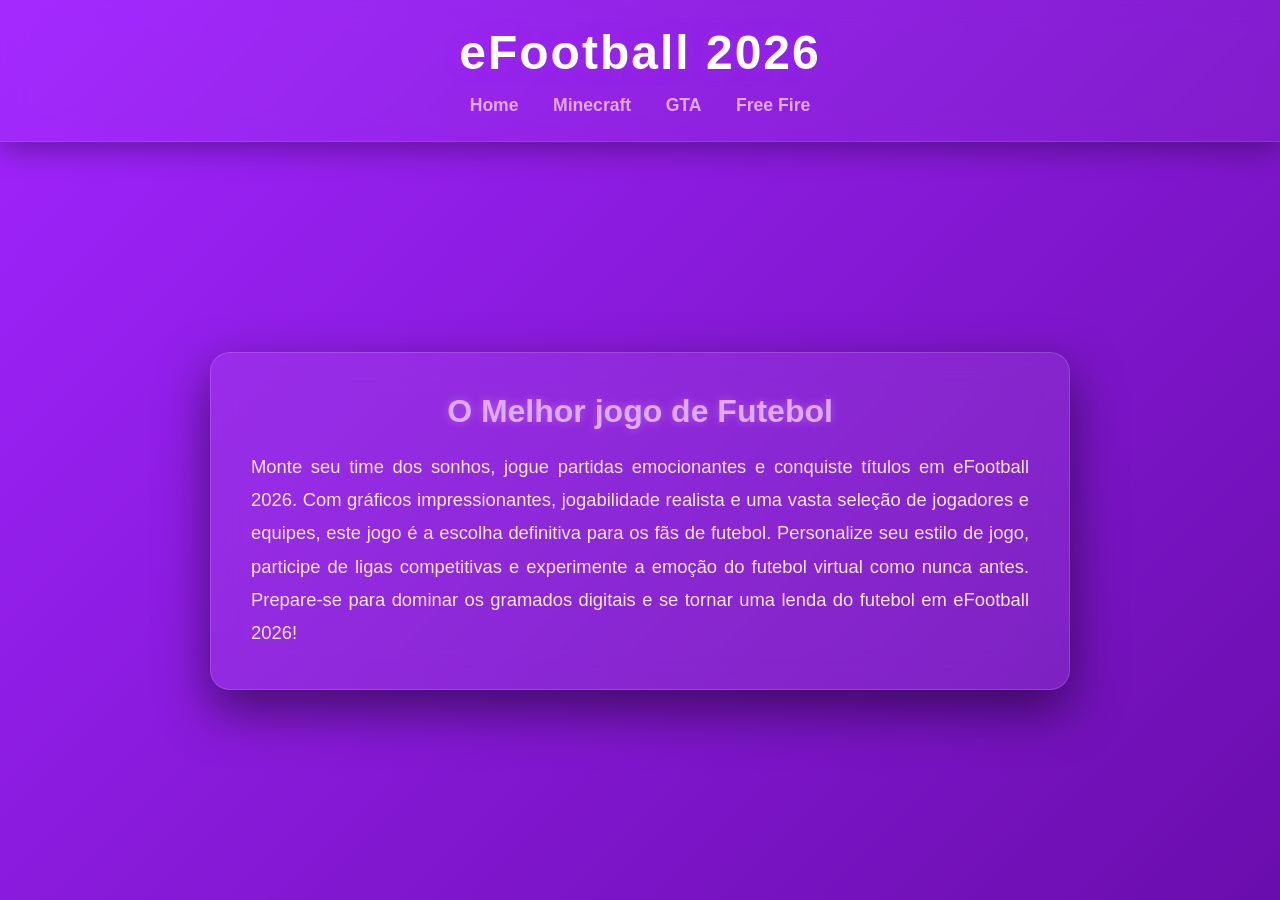
==== quarta-pagina.html @ 77dd3010 "Adiciona quarta pagina com estilo roxo animado" ====
<!DOCTYPE html>
<html lang="pt">
<head>
    <meta charset="UTF-8">
    <meta name="viewport" content="width=device-width, initial-scale=1.0">
    <title>eFootball 2026</title>
    <link rel="stylesheet" href="quarta-pagina.css">
</head>

<body>
    <header>
        <h1>eFootball 2026</h1>
        <nav>
            <a href="index.html">Home</a>
            <a href="segunda-pagina.html">Minecraft</a>
            <a href="terceira-pagina.html">GTA</a>
            <a href="quinta-pagina.html">Free Fire</a>
        </nav>
    </header>

    <main>
        <div class="card">
            <h2>O Melhor jogo de Futebol</h2>

            <p>
                Monte seu time dos sonhos, jogue partidas emocionantes e conquiste títulos em eFootball 2026. Com gráficos impressionantes, jogabilidade realista e uma vasta seleção de jogadores e equipes, este jogo é a escolha definitiva para os fãs de futebol. Personalize seu estilo de jogo, participe de ligas competitivas e experimente a emoção do futebol virtual como nunca antes. Prepare-se para dominar os gramados digitais e se tornar uma lenda do futebol em eFootball 2026!
            </p>
        </div>
    </main>
    
</body>
</html>
---- quarta-pagina.css ----
* {
    margin: 0;
    padding: 0;
    box-sizing: border-box;
}

body {
    font-family: Arial, sans-serif;
    min-height: 100vh; 
    
    background: linear-gradient(
        -45deg,
        #12072b,
        #2a085c,
        #4b0082,
        #6a0dad,
        #a124ff
    );
    background-size: 400% 400%;
    animation: fundo 12s ease infinite;

    color: white;
    text-align: center;
    display: flex;
    flex-direction: column;
    align-items: center;
}

@keyframes fundo {
    0% { background-position: 0% 50%; }
    50% { background-position: 100% 50%; }
    100% { background-position: 0% 50%; }
}

header {
    width: 100%;
    padding: 25px;
    background: rgba(255, 255, 255, 0.03);
    backdrop-filter: blur(12px);
    -webkit-backdrop-filter: blur(12px);
    border-bottom: 1px solid rgba(255, 255, 255, 0.1);
    box-shadow: 0 4px 30px rgba(0, 0, 0, 0.4);
}

h1 {
    font-size: 3em;
    margin-bottom: 15px;
    letter-spacing: 2px;
    text-shadow: 0 0 15px rgba(161, 36, 255, 0.6);
}

nav a {
    color: #e0aaff;
    text-decoration: none;
    margin: 0 15px;
    font-weight: bold;
    font-size: 1.1rem;
    transition: all 0.3s ease;
    display: inline-block;
}

nav a:hover {
    color: #fff;
    text-shadow: 0 0 12px #a124ff, 0 0 25px #a124ff;
    transform: translateY(-3px);
}

main {
    flex: 1;
    display: flex;
    justify-content: center;
    align-items: center;
    padding: 40px 20px;
    width: 100%;
    max-width: 900px;
}

.card {
    background: rgba(255, 255, 255, 0.07);
    backdrop-filter: blur(16px);
    -webkit-backdrop-filter: blur(16px);
    border: 1px solid rgba(255, 255, 255, 0.15);
    border-radius: 20px;
    padding: 40px;
    box-shadow: 0 20px 50px rgba(0, 0, 0, 0.5);
    animation: surgir 1s ease-out;
}

@keyframes surgir {
    from {
        opacity: 0;
        transform: translateY(30px);
    }
    to {
        opacity: 1;
        transform: translateY(0);
    }
}

h2 {
    font-size: 2rem;
    margin-bottom: 20px;
    color: #e0aaff;
    text-shadow: 0 0 10px rgba(224, 170, 255, 0.4);
}

p {
    font-size: 1.15rem;
    line-height: 1.8;
    margin-bottom: 0;
    color: #f3e5f5; 
    text-align: justify;
}
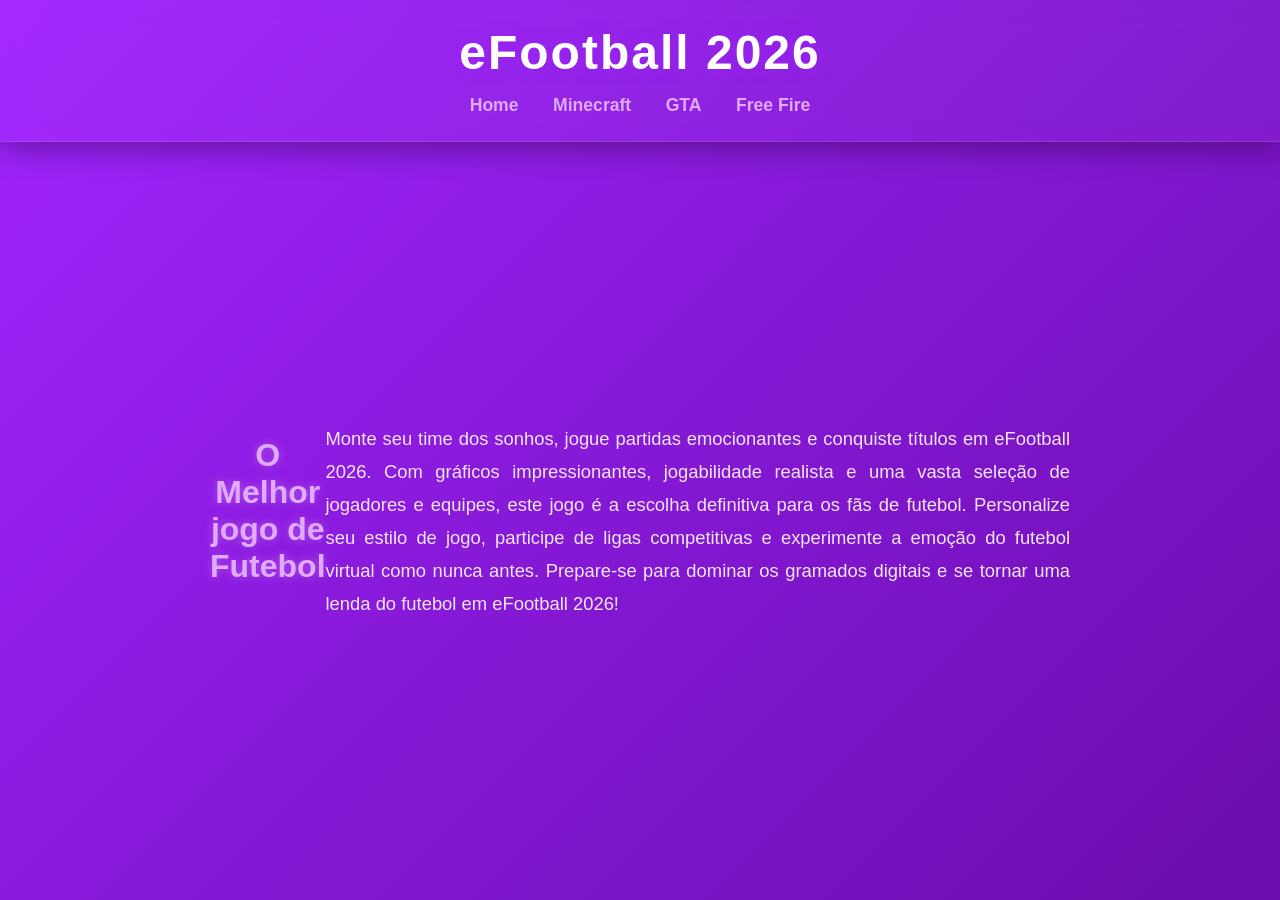
==== commit a09a57d7: "mudando css" ====
--- a/quarta-pagina.html
+++ b/quarta-pagina.html
@@ -19,7 +19,6 @@
     </header>
 
     <main>
-        <div class="card">
             <h2>O Melhor jogo de Futebol</h2>
 
             <p>
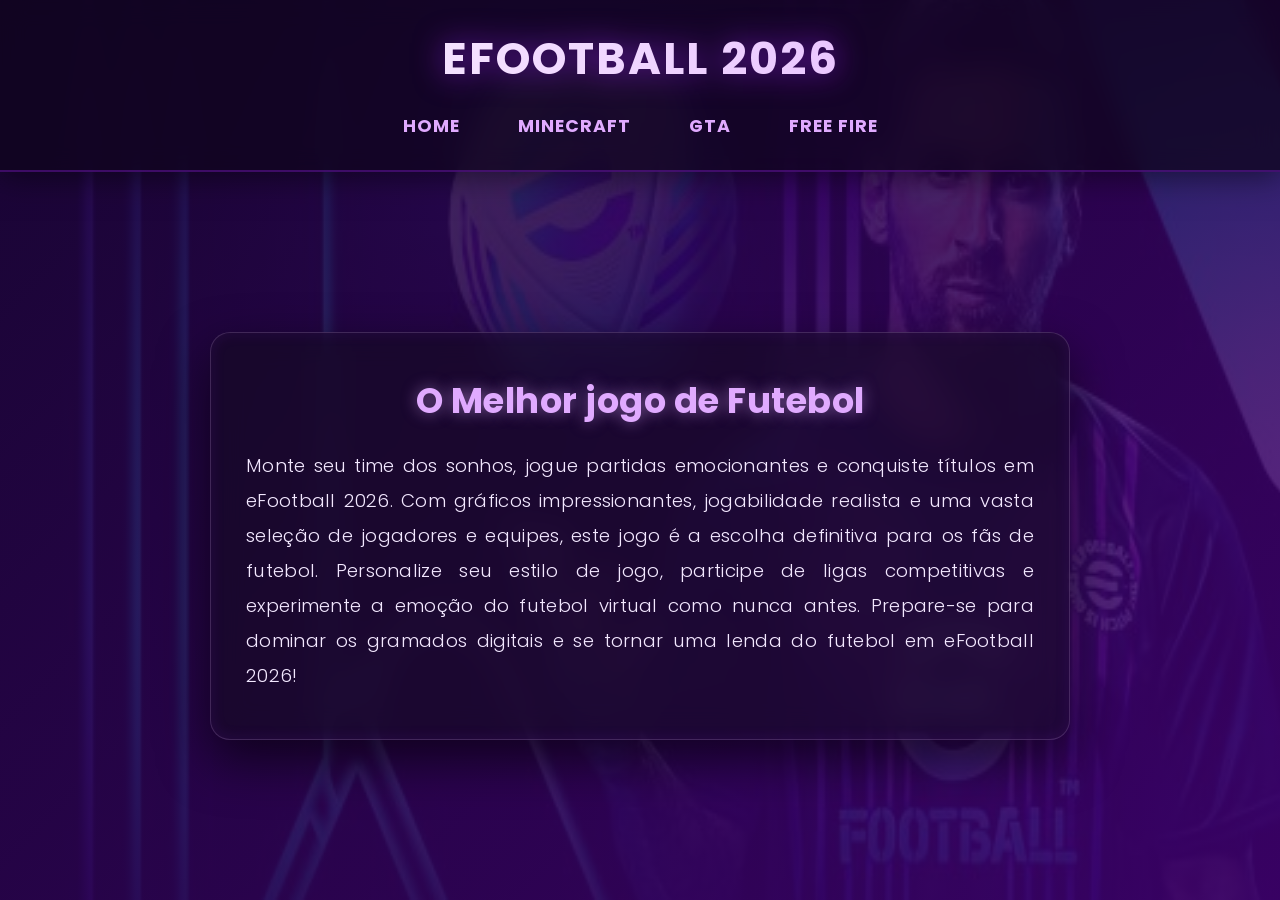
==== commit 9af5e15c: "Adicionando coisas" ====
--- a/quarta-pagina.html
+++ b/quarta-pagina.html
@@ -6,8 +6,8 @@
     <title>eFootball 2026</title>
     <link rel="stylesheet" href="quarta-pagina.css">
 </head>
+<body>
 
-<body>
     <header>
         <h1>eFootball 2026</h1>
         <nav>
@@ -19,13 +19,14 @@
     </header>
 
     <main>
+        <div class="card">
             <h2>O Melhor jogo de Futebol</h2>
-
             <p>
                 Monte seu time dos sonhos, jogue partidas emocionantes e conquiste títulos em eFootball 2026. Com gráficos impressionantes, jogabilidade realista e uma vasta seleção de jogadores e equipes, este jogo é a escolha definitiva para os fãs de futebol. Personalize seu estilo de jogo, participe de ligas competitivas e experimente a emoção do futebol virtual como nunca antes. Prepare-se para dominar os gramados digitais e se tornar uma lenda do futebol em eFootball 2026!
             </p>
         </div>
     </main>
     
+    <script src="script.js"></script>
 </body>
 </html>
--- a/quarta-pagina.css
+++ b/quarta-pagina.css
@@ -1,3 +1,6 @@
+/* Importação da fonte moderna Poppins para combinar com a Home */
+@import url('https://fonts.googleapis.com/css2?family=Poppins:wght@300;400;700&display=swap');
+
 * {
     margin: 0;
     padding: 0;
@@ -5,25 +8,26 @@
 }
 
 body {
-    font-family: Arial, sans-serif;
+    font-family: 'Poppins', Arial, sans-serif;
     min-height: 100vh; 
     
     background: linear-gradient(
-        -45deg,
-        #12072b,
-        #2a085c,
-        #4b0082,
-        #6a0dad,
-        #a124ff
-    );
-    background-size: 400% 400%;
-    animation: fundo 12s ease infinite;
+        135deg,
+        rgba(18, 7, 43, 0.9),
+        rgba(75, 0, 130, 0.85)
+    ), url('assets/12871.jpg');
+    
+    background-size: 150% 150%;
+    background-position: center;
+    background-attachment: fixed;
+    animation: fundo 16s ease infinite;
 
     color: white;
     text-align: center;
     display: flex;
     flex-direction: column;
     align-items: center;
+    overflow-x: hidden;
 }
 
 @keyframes fundo {
@@ -34,19 +38,24 @@
 
 header {
     width: 100%;
-    padding: 25px;
-    background: rgba(255, 255, 255, 0.03);
+    padding: 25px 20px;
+    background: rgba(15, 5, 29, 0.75);
     backdrop-filter: blur(12px);
     -webkit-backdrop-filter: blur(12px);
-    border-bottom: 1px solid rgba(255, 255, 255, 0.1);
-    box-shadow: 0 4px 30px rgba(0, 0, 0, 0.4);
+    border-bottom: 2px solid rgba(161, 36, 255, 0.3);
+    box-shadow: 0 4px 30px rgba(0, 0, 0, 0.5);
 }
 
 h1 {
-    font-size: 3em;
+    font-size: 2.8rem;
+    font-weight: 700;
     margin-bottom: 15px;
     letter-spacing: 2px;
-    text-shadow: 0 0 15px rgba(161, 36, 255, 0.6);
+    text-transform: uppercase;
+    background: linear-gradient(to right, #ffffff, #e0aaff);
+    -webkit-background-clip: text;
+    -webkit-text-fill-color: transparent;
+    filter: drop-shadow(0 0 15px rgba(161, 36, 255, 0.6));
 }
 
 nav a {
@@ -55,12 +64,17 @@
     margin: 0 15px;
     font-weight: bold;
     font-size: 1.1rem;
+    text-transform: uppercase;
+    letter-spacing: 1px;
+    padding: 6px 12px;
+    border-radius: 8px;
     transition: all 0.3s ease;
     display: inline-block;
 }
 
 nav a:hover {
     color: #fff;
+    background-color: rgba(161, 36, 255, 0.2);
     text-shadow: 0 0 12px #a124ff, 0 0 25px #a124ff;
     transform: translateY(-3px);
 }
@@ -76,20 +90,23 @@
 }
 
 .card {
-    background: rgba(255, 255, 255, 0.07);
+    background: rgba(20, 10, 35, 0.65);
     backdrop-filter: blur(16px);
     -webkit-backdrop-filter: blur(16px);
-    border: 1px solid rgba(255, 255, 255, 0.15);
+    border: 1px solid rgba(224, 170, 255, 0.2);
     border-radius: 20px;
-    padding: 40px;
-    box-shadow: 0 20px 50px rgba(0, 0, 0, 0.5);
-    animation: surgir 1s ease-out;
+    padding: 45px 35px;
+    box-shadow: 0 20px 50px rgba(0, 0, 0, 0.6), inset 0 0 15px rgba(161, 36, 255, 0.1);
+    animation: surgir 1.2s cubic-bezier(0.16, 1, 0.3, 1) forwards;
+    display: flex;
+    flex-direction: column;
+    align-items: center;
 }
 
 @keyframes surgir {
     from {
         opacity: 0;
-        transform: translateY(30px);
+        transform: translateY(40px);
     }
     to {
         opacity: 1;
@@ -98,16 +115,20 @@
 }
 
 h2 {
-    font-size: 2rem;
-    margin-bottom: 20px;
+    font-size: 2.2rem;
+    font-weight: 700;
+    margin-bottom: 25px;
     color: #e0aaff;
-    text-shadow: 0 0 10px rgba(224, 170, 255, 0.4);
+    letter-spacing: 0.5px;
+    text-shadow: 0 0 15px rgba(224, 170, 255, 0.5);
+    line-height: 1.3;
 }
 
 p {
     font-size: 1.15rem;
-    line-height: 1.8;
-    margin-bottom: 0;
-    color: #f3e5f5; 
+    font-weight: 300;
+    line-height: 1.9;
+    color: #f3e8ff; 
     text-align: justify;
-}
+    letter-spacing: 0.3px;
+}
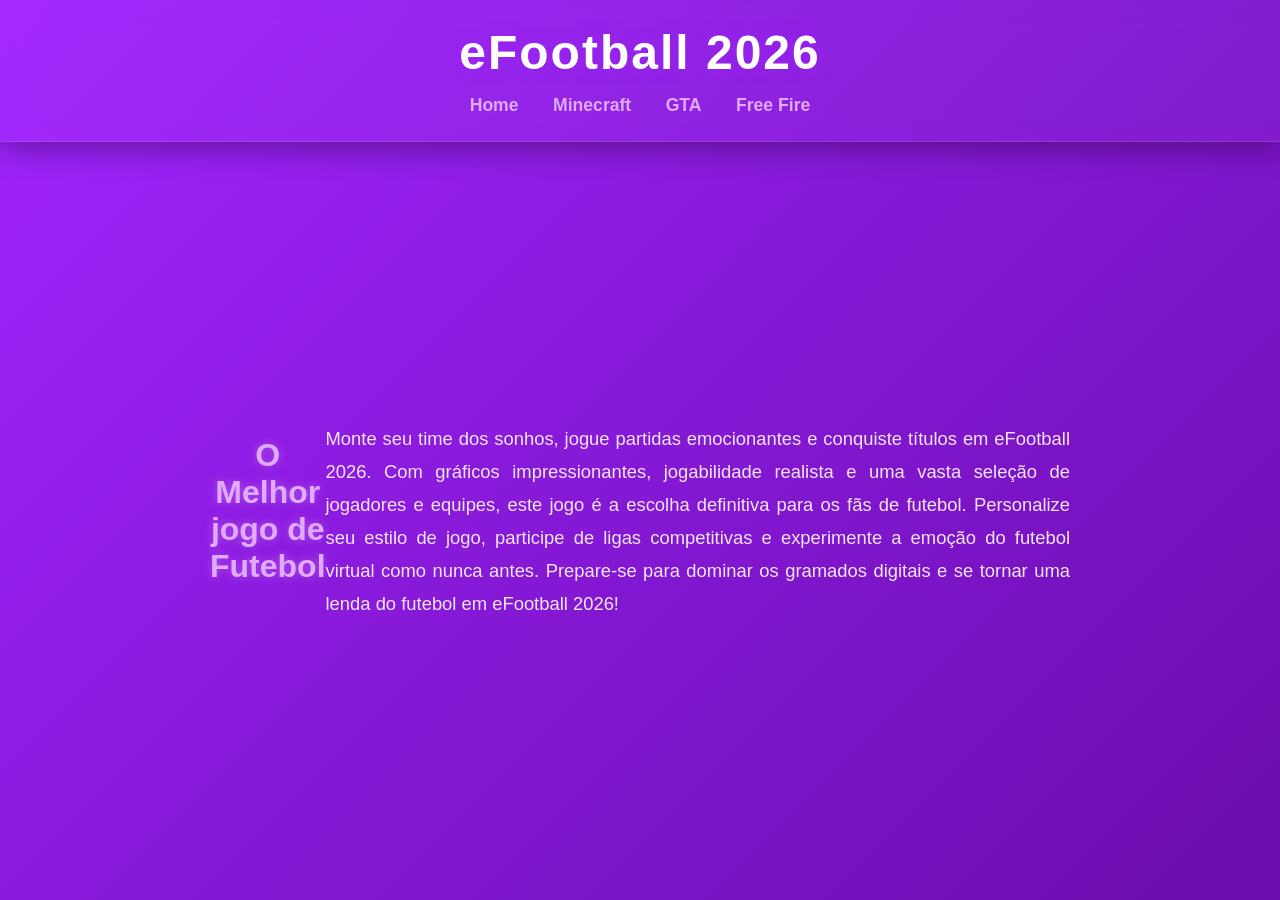
==== commit f7c8d818: "Seu comentário aqui" ====
--- a/quarta-pagina.html
+++ b/quarta-pagina.html
@@ -6,8 +6,8 @@
     <title>eFootball 2026</title>
     <link rel="stylesheet" href="quarta-pagina.css">
 </head>
+
 <body>
-
     <header>
         <h1>eFootball 2026</h1>
         <nav>
@@ -19,14 +19,13 @@
     </header>
 
     <main>
-        <div class="card">
             <h2>O Melhor jogo de Futebol</h2>
+
             <p>
                 Monte seu time dos sonhos, jogue partidas emocionantes e conquiste títulos em eFootball 2026. Com gráficos impressionantes, jogabilidade realista e uma vasta seleção de jogadores e equipes, este jogo é a escolha definitiva para os fãs de futebol. Personalize seu estilo de jogo, participe de ligas competitivas e experimente a emoção do futebol virtual como nunca antes. Prepare-se para dominar os gramados digitais e se tornar uma lenda do futebol em eFootball 2026!
             </p>
         </div>
     </main>
     
-    <script src="script.js"></script>
 </body>
 </html>
--- a/quarta-pagina.css
+++ b/quarta-pagina.css
@@ -1,6 +1,3 @@
-/* Importação da fonte moderna Poppins para combinar com a Home */
-@import url('https://fonts.googleapis.com/css2?family=Poppins:wght@300;400;700&display=swap');
-
 * {
     margin: 0;
     padding: 0;
@@ -8,26 +5,25 @@
 }
 
 body {
-    font-family: 'Poppins', Arial, sans-serif;
+    font-family: Arial, sans-serif;
     min-height: 100vh; 
     
     background: linear-gradient(
-        135deg,
-        rgba(18, 7, 43, 0.9),
-        rgba(75, 0, 130, 0.85)
-    ), url('assets/12871.jpg');
-    
-    background-size: 150% 150%;
-    background-position: center;
-    background-attachment: fixed;
-    animation: fundo 16s ease infinite;
+        -45deg,
+        #12072b,
+        #2a085c,
+        #4b0082,
+        #6a0dad,
+        #a124ff
+    );
+    background-size: 400% 400%;
+    animation: fundo 12s ease infinite;
 
     color: white;
     text-align: center;
     display: flex;
     flex-direction: column;
     align-items: center;
-    overflow-x: hidden;
 }
 
 @keyframes fundo {
@@ -38,24 +34,19 @@
 
 header {
     width: 100%;
-    padding: 25px 20px;
-    background: rgba(15, 5, 29, 0.75);
+    padding: 25px;
+    background: rgba(255, 255, 255, 0.03);
     backdrop-filter: blur(12px);
     -webkit-backdrop-filter: blur(12px);
-    border-bottom: 2px solid rgba(161, 36, 255, 0.3);
-    box-shadow: 0 4px 30px rgba(0, 0, 0, 0.5);
+    border-bottom: 1px solid rgba(255, 255, 255, 0.1);
+    box-shadow: 0 4px 30px rgba(0, 0, 0, 0.4);
 }
 
 h1 {
-    font-size: 2.8rem;
-    font-weight: 700;
+    font-size: 3em;
     margin-bottom: 15px;
     letter-spacing: 2px;
-    text-transform: uppercase;
-    background: linear-gradient(to right, #ffffff, #e0aaff);
-    -webkit-background-clip: text;
-    -webkit-text-fill-color: transparent;
-    filter: drop-shadow(0 0 15px rgba(161, 36, 255, 0.6));
+    text-shadow: 0 0 15px rgba(161, 36, 255, 0.6);
 }
 
 nav a {
@@ -64,17 +55,12 @@
     margin: 0 15px;
     font-weight: bold;
     font-size: 1.1rem;
-    text-transform: uppercase;
-    letter-spacing: 1px;
-    padding: 6px 12px;
-    border-radius: 8px;
     transition: all 0.3s ease;
     display: inline-block;
 }
 
 nav a:hover {
     color: #fff;
-    background-color: rgba(161, 36, 255, 0.2);
     text-shadow: 0 0 12px #a124ff, 0 0 25px #a124ff;
     transform: translateY(-3px);
 }
@@ -90,23 +76,20 @@
 }
 
 .card {
-    background: rgba(20, 10, 35, 0.65);
+    background: rgba(255, 255, 255, 0.07);
     backdrop-filter: blur(16px);
     -webkit-backdrop-filter: blur(16px);
-    border: 1px solid rgba(224, 170, 255, 0.2);
+    border: 1px solid rgba(255, 255, 255, 0.15);
     border-radius: 20px;
-    padding: 45px 35px;
-    box-shadow: 0 20px 50px rgba(0, 0, 0, 0.6), inset 0 0 15px rgba(161, 36, 255, 0.1);
-    animation: surgir 1.2s cubic-bezier(0.16, 1, 0.3, 1) forwards;
-    display: flex;
-    flex-direction: column;
-    align-items: center;
+    padding: 40px;
+    box-shadow: 0 20px 50px rgba(0, 0, 0, 0.5);
+    animation: surgir 1s ease-out;
 }
 
 @keyframes surgir {
     from {
         opacity: 0;
-        transform: translateY(40px);
+        transform: translateY(30px);
     }
     to {
         opacity: 1;
@@ -115,20 +98,16 @@
 }
 
 h2 {
-    font-size: 2.2rem;
-    font-weight: 700;
-    margin-bottom: 25px;
+    font-size: 2rem;
+    margin-bottom: 20px;
     color: #e0aaff;
-    letter-spacing: 0.5px;
-    text-shadow: 0 0 15px rgba(224, 170, 255, 0.5);
-    line-height: 1.3;
+    text-shadow: 0 0 10px rgba(224, 170, 255, 0.4);
 }
 
 p {
     font-size: 1.15rem;
-    font-weight: 300;
-    line-height: 1.9;
-    color: #f3e8ff; 
+    line-height: 1.8;
+    margin-bottom: 0;
+    color: #f3e5f5; 
     text-align: justify;
-    letter-spacing: 0.3px;
-}+}
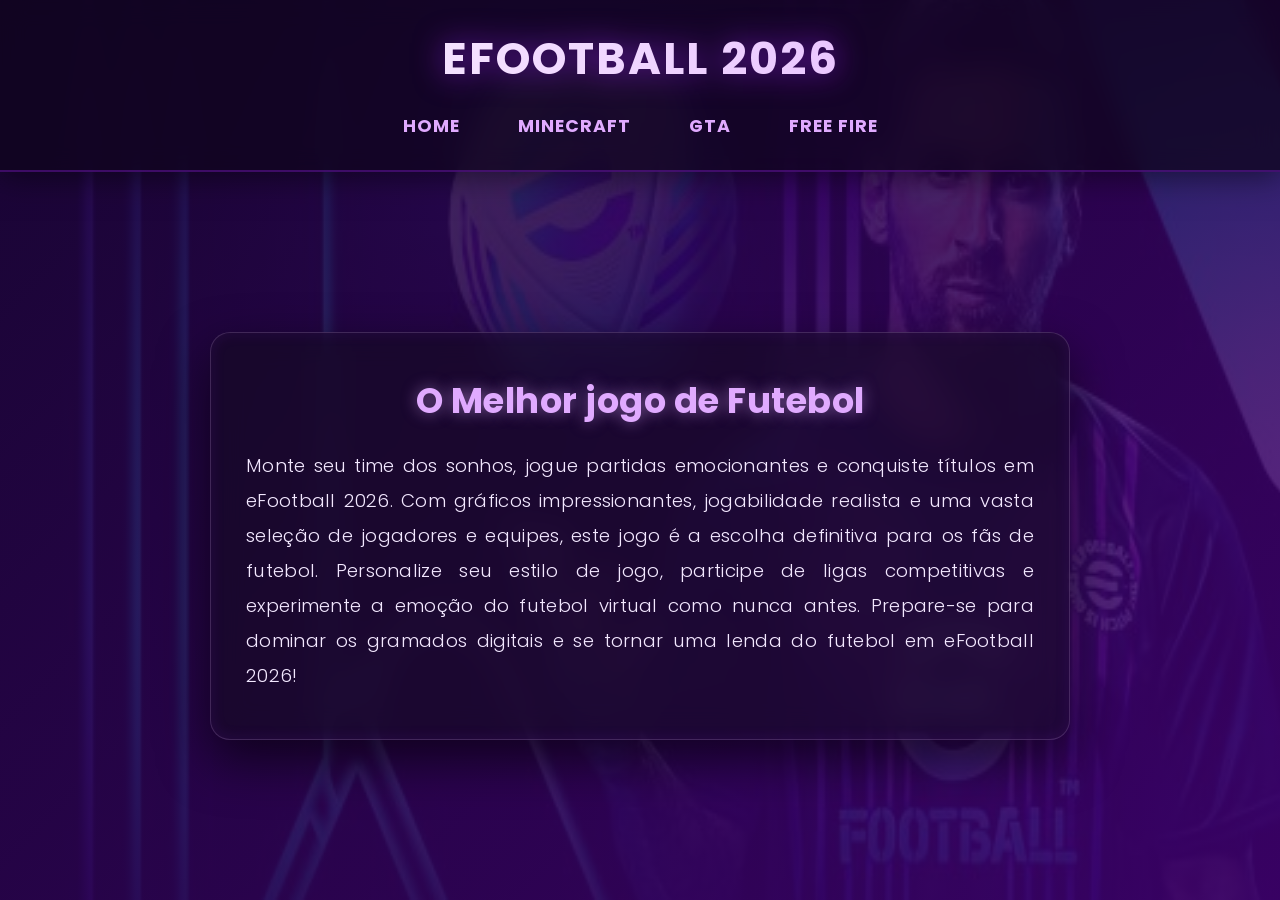
==== commit 46c6efeb: "Adicionando arquivos" ====
--- a/quarta-pagina.html
+++ b/quarta-pagina.html
@@ -6,8 +6,8 @@
     <title>eFootball 2026</title>
     <link rel="stylesheet" href="quarta-pagina.css">
 </head>
+<body>
 
-<body>
     <header>
         <h1>eFootball 2026</h1>
         <nav>
@@ -19,13 +19,14 @@
     </header>
 
     <main>
+        <div class="card">
             <h2>O Melhor jogo de Futebol</h2>
-
             <p>
                 Monte seu time dos sonhos, jogue partidas emocionantes e conquiste títulos em eFootball 2026. Com gráficos impressionantes, jogabilidade realista e uma vasta seleção de jogadores e equipes, este jogo é a escolha definitiva para os fãs de futebol. Personalize seu estilo de jogo, participe de ligas competitivas e experimente a emoção do futebol virtual como nunca antes. Prepare-se para dominar os gramados digitais e se tornar uma lenda do futebol em eFootball 2026!
             </p>
         </div>
     </main>
     
+    <script src="script.js"></script>
 </body>
 </html>
--- a/quarta-pagina.css
+++ b/quarta-pagina.css
@@ -1,3 +1,6 @@
+/* Importação da fonte moderna Poppins para combinar com a Home */
+@import url('https://fonts.googleapis.com/css2?family=Poppins:wght@300;400;700&display=swap');
+
 * {
     margin: 0;
     padding: 0;
@@ -5,25 +8,26 @@
 }
 
 body {
-    font-family: Arial, sans-serif;
+    font-family: 'Poppins', Arial, sans-serif;
     min-height: 100vh; 
     
     background: linear-gradient(
-        -45deg,
-        #12072b,
-        #2a085c,
-        #4b0082,
-        #6a0dad,
-        #a124ff
-    );
-    background-size: 400% 400%;
-    animation: fundo 12s ease infinite;
+        135deg,
+        rgba(18, 7, 43, 0.9),
+        rgba(75, 0, 130, 0.85)
+    ), url('assets/12871.jpg');
+    
+    background-size: 150% 150%;
+    background-position: center;
+    background-attachment: fixed;
+    animation: fundo 16s ease infinite;
 
     color: white;
     text-align: center;
     display: flex;
     flex-direction: column;
     align-items: center;
+    overflow-x: hidden;
 }
 
 @keyframes fundo {
@@ -34,19 +38,24 @@
 
 header {
     width: 100%;
-    padding: 25px;
-    background: rgba(255, 255, 255, 0.03);
+    padding: 25px 20px;
+    background: rgba(15, 5, 29, 0.75);
     backdrop-filter: blur(12px);
     -webkit-backdrop-filter: blur(12px);
-    border-bottom: 1px solid rgba(255, 255, 255, 0.1);
-    box-shadow: 0 4px 30px rgba(0, 0, 0, 0.4);
+    border-bottom: 2px solid rgba(161, 36, 255, 0.3);
+    box-shadow: 0 4px 30px rgba(0, 0, 0, 0.5);
 }
 
 h1 {
-    font-size: 3em;
+    font-size: 2.8rem;
+    font-weight: 700;
     margin-bottom: 15px;
     letter-spacing: 2px;
-    text-shadow: 0 0 15px rgba(161, 36, 255, 0.6);
+    text-transform: uppercase;
+    background: linear-gradient(to right, #ffffff, #e0aaff);
+    -webkit-background-clip: text;
+    -webkit-text-fill-color: transparent;
+    filter: drop-shadow(0 0 15px rgba(161, 36, 255, 0.6));
 }
 
 nav a {
@@ -55,12 +64,17 @@
     margin: 0 15px;
     font-weight: bold;
     font-size: 1.1rem;
+    text-transform: uppercase;
+    letter-spacing: 1px;
+    padding: 6px 12px;
+    border-radius: 8px;
     transition: all 0.3s ease;
     display: inline-block;
 }
 
 nav a:hover {
     color: #fff;
+    background-color: rgba(161, 36, 255, 0.2);
     text-shadow: 0 0 12px #a124ff, 0 0 25px #a124ff;
     transform: translateY(-3px);
 }
@@ -76,20 +90,23 @@
 }
 
 .card {
-    background: rgba(255, 255, 255, 0.07);
+    background: rgba(20, 10, 35, 0.65);
     backdrop-filter: blur(16px);
     -webkit-backdrop-filter: blur(16px);
-    border: 1px solid rgba(255, 255, 255, 0.15);
+    border: 1px solid rgba(224, 170, 255, 0.2);
     border-radius: 20px;
-    padding: 40px;
-    box-shadow: 0 20px 50px rgba(0, 0, 0, 0.5);
-    animation: surgir 1s ease-out;
+    padding: 45px 35px;
+    box-shadow: 0 20px 50px rgba(0, 0, 0, 0.6), inset 0 0 15px rgba(161, 36, 255, 0.1);
+    animation: surgir 1.2s cubic-bezier(0.16, 1, 0.3, 1) forwards;
+    display: flex;
+    flex-direction: column;
+    align-items: center;
 }
 
 @keyframes surgir {
     from {
         opacity: 0;
-        transform: translateY(30px);
+        transform: translateY(40px);
     }
     to {
         opacity: 1;
@@ -98,16 +115,20 @@
 }
 
 h2 {
-    font-size: 2rem;
-    margin-bottom: 20px;
+    font-size: 2.2rem;
+    font-weight: 700;
+    margin-bottom: 25px;
     color: #e0aaff;
-    text-shadow: 0 0 10px rgba(224, 170, 255, 0.4);
+    letter-spacing: 0.5px;
+    text-shadow: 0 0 15px rgba(224, 170, 255, 0.5);
+    line-height: 1.3;
 }
 
 p {
     font-size: 1.15rem;
-    line-height: 1.8;
-    margin-bottom: 0;
-    color: #f3e5f5; 
+    font-weight: 300;
+    line-height: 1.9;
+    color: #f3e8ff; 
     text-align: justify;
-}
+    letter-spacing: 0.3px;
+}
